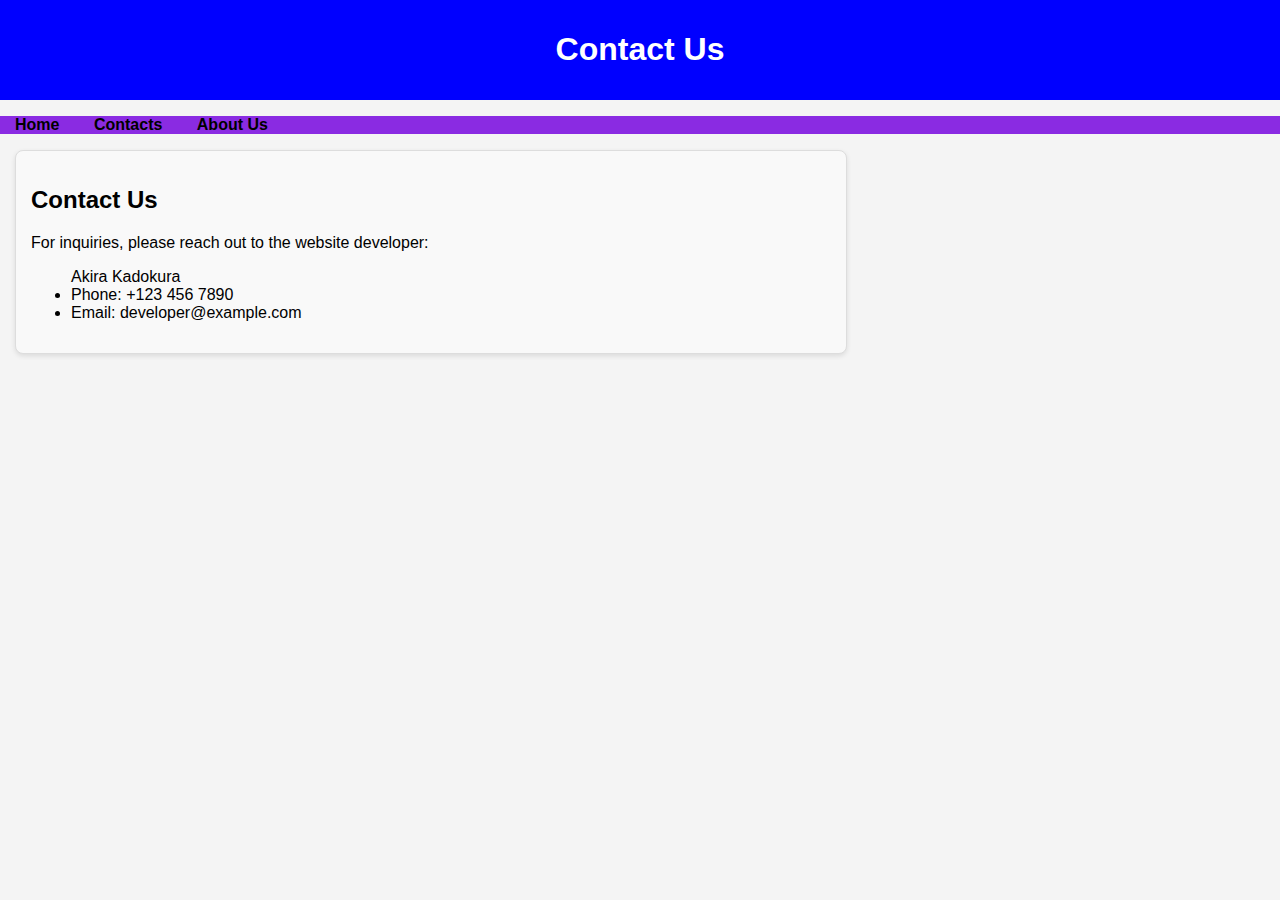
==== contacts.html @ 5a110f1d "Add all files and folders" ====
<!DOCTYPE html>
<html lang="en">
<head>
    <meta charset="UTF-8">
    <meta name="viewport" content="width=device-width, initial-scale=1.0">
    <title>Contact Us - Soccer Infographic & Improvement</title>
    <link rel="stylesheet" href="CSS/contacts.css">
</head>
<body>

<header>
    <h1>Contact Us</h1>
</header>

<nav>
    <ul>
        <li><a href="index.html">Home</a></li>
        <li><a href="contacts.html">Contacts</a></li>
        <li><a href="#about">About Us</a></li>
    </ul>
</nav>

<main>
    <section id="contact-info">
        <h2>Contact Us</h2>
        <p>For inquiries, please reach out to the website developer:</p>
        <ul>
            Akira Kadokura
            <li>Phone: +123 456 7890</li>
            <li>Email: developer@example.com</li>
        </ul>
    </section>
</main>

</body>
</html>
---- CSS/contacts.css ----
body {
    font-family: Helvetica, 'Times New Roman', Times, serif;
    margin: 0;
    padding: 0;
    background-color: #f4f4f4;
}

header {
    background-color:blue;
    color: white;
    padding: 10px 0;
    text-align: center;
}

nav {
    margin: 0;
    background-color: blueviolet;

}

nav ul {
    list-style-type: none;
    padding: 0;
}

nav ul li {
    display: inline;
    margin: 0 15px;
}

nav ul li a {
    text-decoration: none;
    color: black;
    font-weight: bold;
}

nav ul li a:hover {
    text-decoration: underline;
}

section {
    background-color: #f9f9f9;
    border: 1px solid #ddd;
    border-radius: 8px;
    margin: 15px;
    padding: 15px;
    width: 80%;
    max-width: 800px;
    box-shadow: 0 2px 5px rgba(0, 0, 0, 0.1);
}
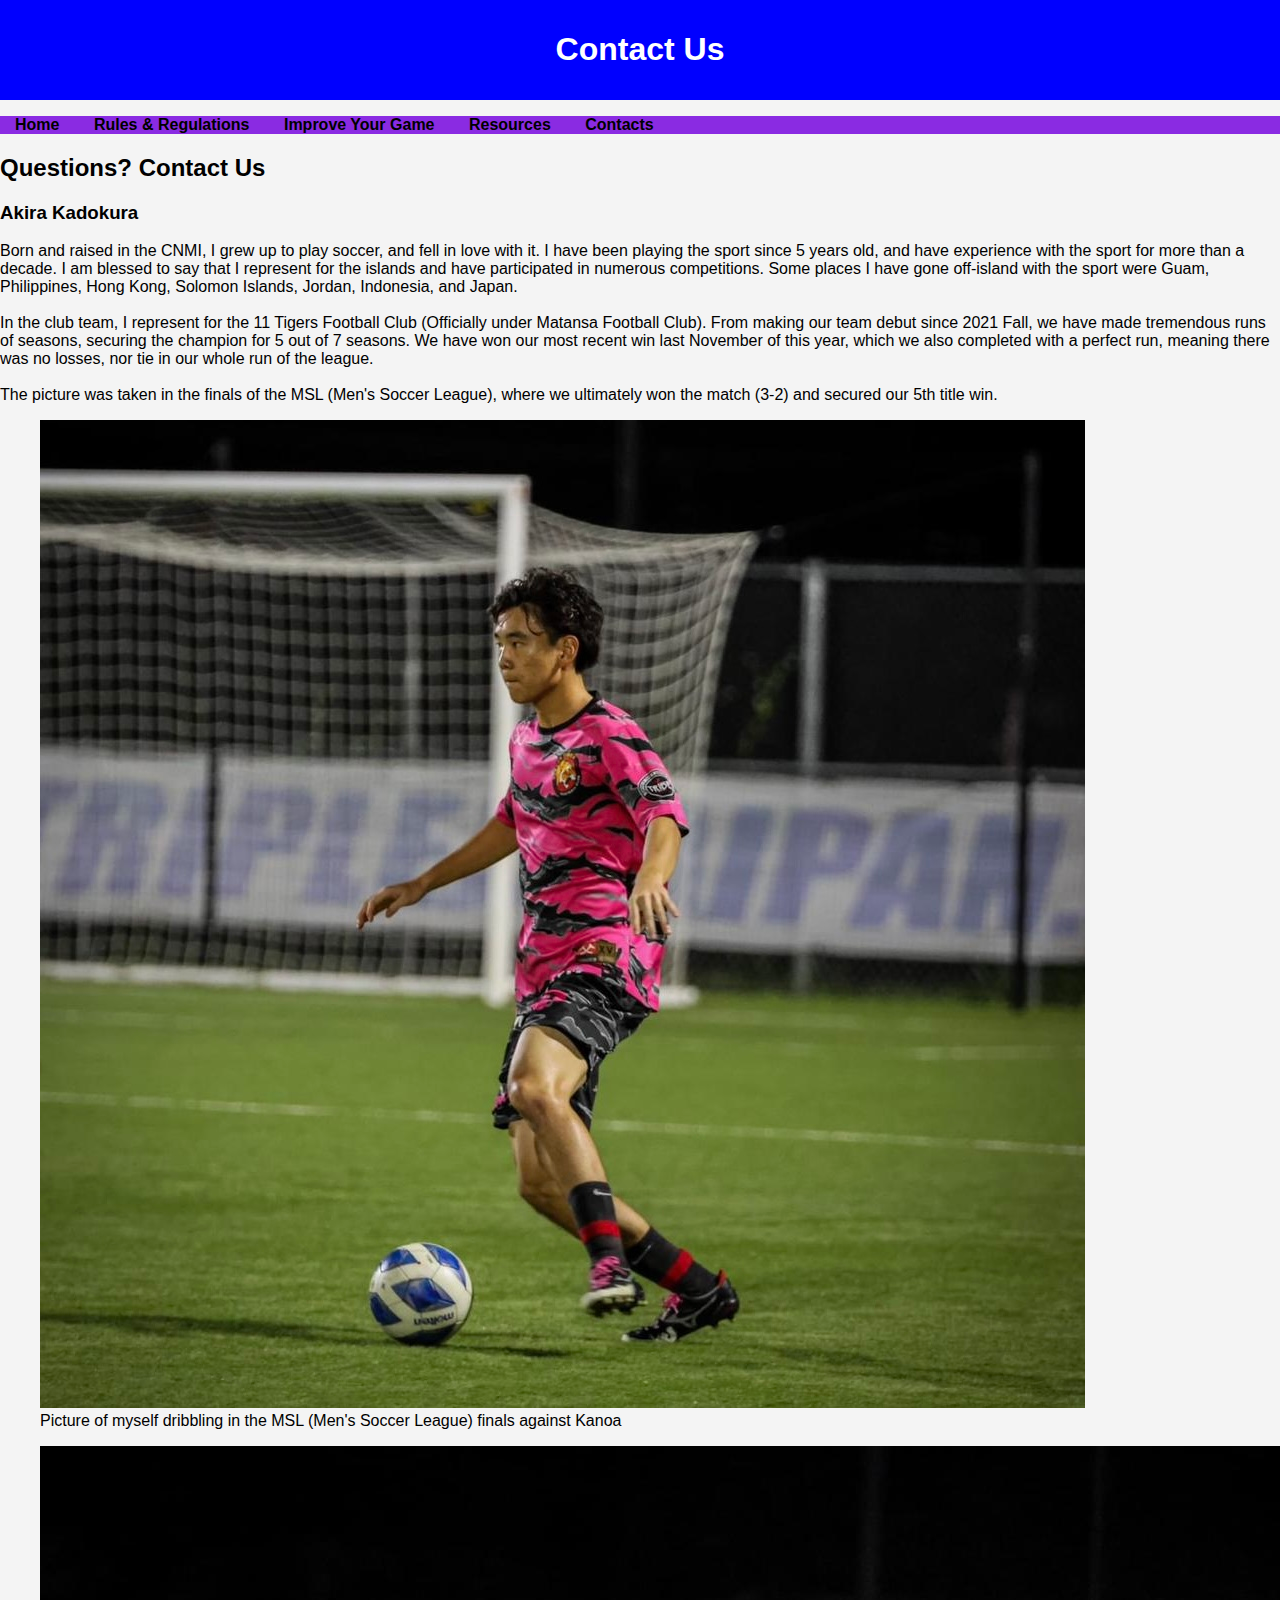
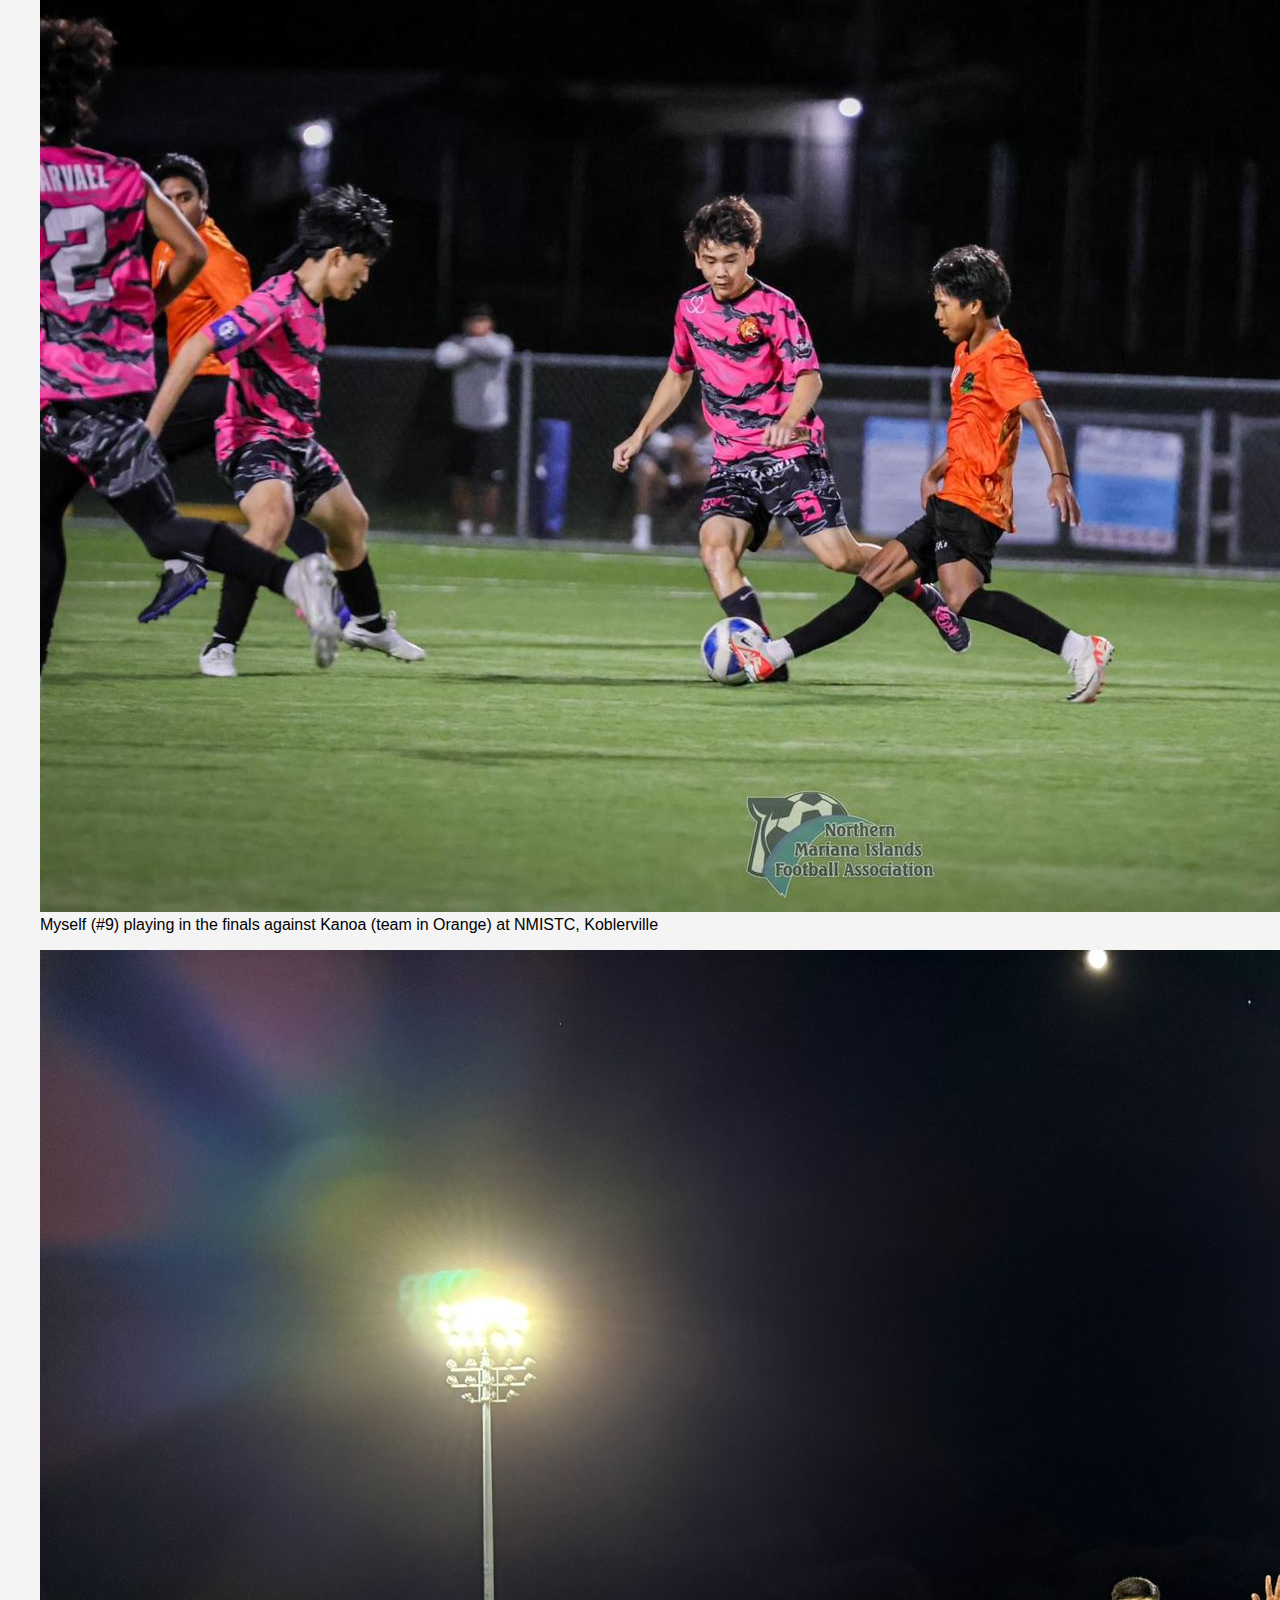
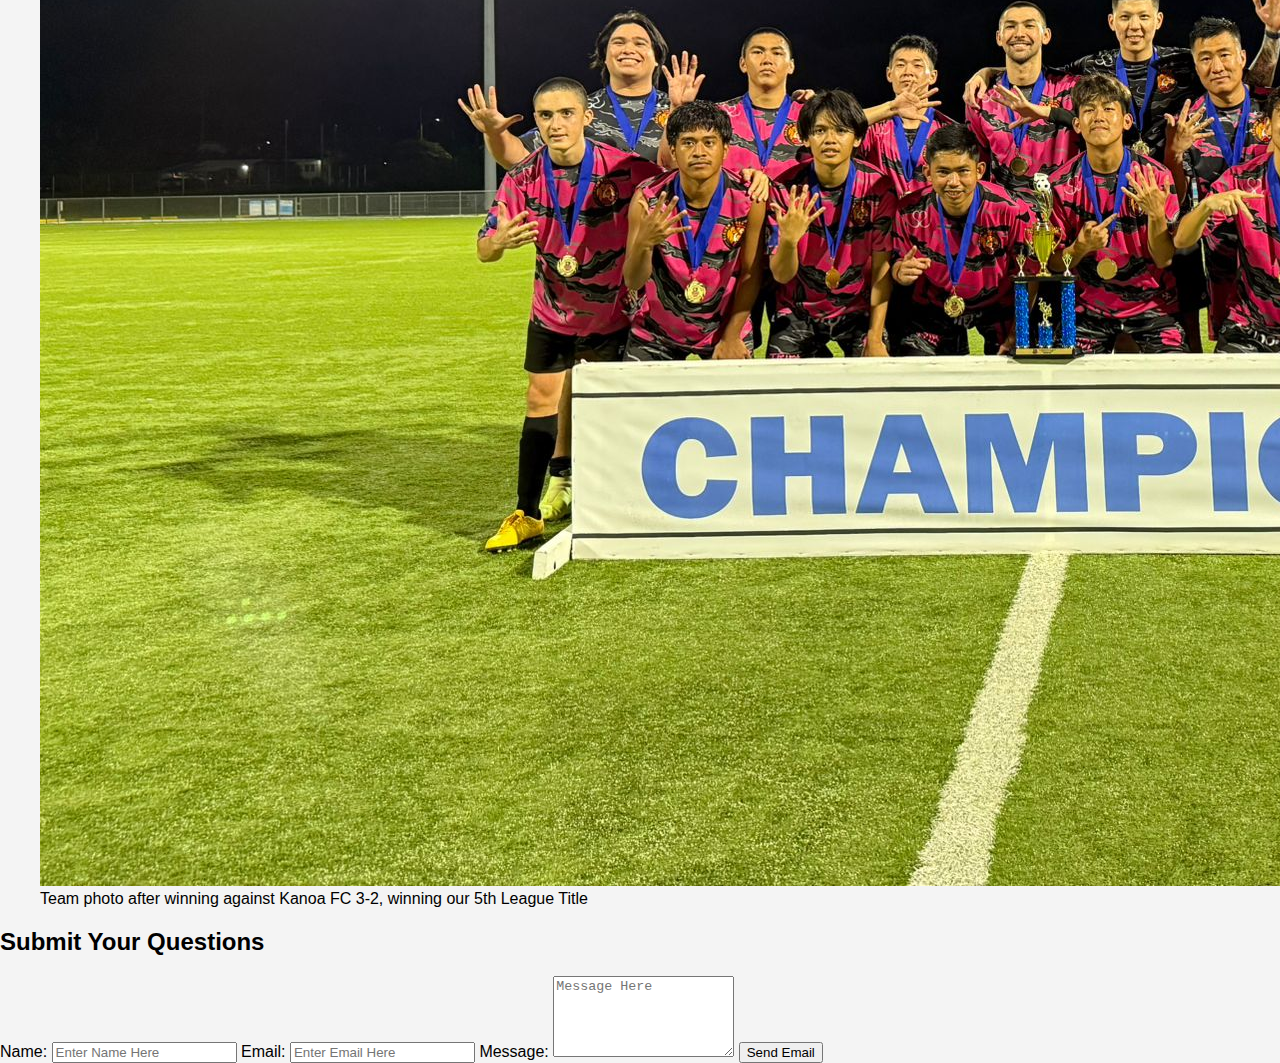
==== commit 06753436: "Add HTML files" ====
--- a/contacts.html
+++ b/contacts.html
@@ -1,13 +1,15 @@
 <!DOCTYPE html>
 <html lang="en">
+
 <head>
     <meta charset="UTF-8">
     <meta name="viewport" content="width=device-width, initial-scale=1.0">
     <title>Contact Us - Soccer Infographic & Improvement</title>
+    <link rel="stylesheet" href="CSS/styles.css">
     <link rel="stylesheet" href="CSS/contacts.css">
+    <link rel="stylesheet" href="CSS/contact-form.css">
 </head>
 <body>
-
 <header>
     <h1>Contact Us</h1>
 </header>
@@ -15,22 +17,67 @@
 <nav>
     <ul>
         <li><a href="index.html">Home</a></li>
+        <li><a href="rules.html">Rules & Regulations</a></li>
+        <li><a href="improve.html">Improve Your Game</a></li>
+        <li><a href="resources.html">Resources</a></li>
         <li><a href="contacts.html">Contacts</a></li>
-        <li><a href="#about">About Us</a></li>
     </ul>
 </nav>
 
-<main>
-    <section id="contact-info">
-        <h2>Contact Us</h2>
-        <p>For inquiries, please reach out to the website developer:</p>
-        <ul>
-            Akira Kadokura
-            <li>Phone: +123 456 7890</li>
-            <li>Email: developer@example.com</li>
-        </ul>
-    </section>
-</main>
+        <h2>Questions? Contact Us</h2>
+        
+        <div class="grid-container">
+            <div class="text-content">
+                <h3>Akira Kadokura</h3>
+                <p id="text">Born and raised in the CNMI, I grew up to play soccer, and fell in love with it.
+                    I have been playing the sport since 5 years old, and have experience with the sport for
+                    more than a decade. I am blessed to say that I represent for the islands and have participated in
+                    numerous competitions. Some places I have gone off-island with the sport were Guam, Philippines,
+                    Hong Kong, Solomon Islands,
+                    Jordan, Indonesia, and Japan. <br><br>
+                    In the club team, I represent for the 11 Tigers Football Club (Officially under Matansa Football
+                    Club).
+                    From making our team debut since 2021 Fall, we have made tremendous runs of seasons, securing the
+                    champion for
+                    5 out of 7 seasons. We have won our most recent win last November of this year, which we also
+                    completed with a
+                    perfect run, meaning there was no losses, nor tie in our whole run of the league. <br><br>
+                    The picture was taken in the finals of the MSL (Men's Soccer League), where we
+                    ultimately won the match (3-2) and secured our 5th title win.
+                </p>
+            </div>
+            <figure id="image-crop">
+                <img src="IMGs/11tiger-24fall-dribble.jpg"
+                    alt="Picture of myself participating in the MSL(Men's Soccer League) final against Kanoa FC"
+                    class="dribble-self">
+                    <figcaption>Picture of myself dribbling in the MSL (Men's Soccer League) finals against Kanoa </figcaption>
+            </figure>
+            <figure>
+                <img src="IMGs/11tiger-24fall-defense.jpeg"
+                    alt="Image of myself (#9) playing in the MSL (Men's Soccer League) at NMISTC, located at Koblerville. This game was the finals between Kanoa (in Orange) against 11 Tigers (Pink).">
+                <figcaption>Myself (#9) playing in the finals against Kanoa (team in Orange) at NMISTC, Koblerville
+                </figcaption>
+            </figure>
+            <figure>
+                <img src="IMGs/11tiger-24fall-champions.jpeg" alt="Our team photo winning our 5th Men's League Title">
+                <figcaption>Team photo after winning against Kanoa FC 3-2, winning our 5th League Title</figcaption>
+            </figure>
+        </div>
+
+        <h2>Submit Your Questions</h2>
+        <form action="https://formspree.io/f/xvgolwwr" method="POST">
+            <label for="name">Name:</label>
+            <input type="text" id="name" name="name" required placeholder="Enter Name Here">
+
+            <label for="email">Email:</label>
+            <input type="email" id="email" name="email" required placeholder="Enter Email Here">
+
+            <label for="message">Message:</label>
+            <textarea id="message" name="message" rows="5" required placeholder="Message Here"></textarea>
+
+            <button type="submit">Send Email</button>
+        </form>
 
 </body>
+
 </html>--- a/CSS/styles.css
+++ b/CSS/styles.css
@@ -0,0 +1,39 @@
+body {
+    font-family: Helvetica, 'Times New Roman', Times, serif;
+    margin: 0;
+    padding: 0;
+    background-color: #f4f4f4;
+}
+
+header {
+    background-color:blue;
+    color: white;
+    padding: 10px 0;
+    text-align: center;
+}
+
+nav {
+    margin: 0;
+    background-color: blueviolet;
+
+}
+
+nav ul {
+    list-style-type: none;
+    padding: 0;
+}
+
+nav ul li {
+    display: inline;
+    margin: 0 15px;
+}
+
+nav ul li a {
+    text-decoration: none;
+    color: black;
+    font-weight: bold;
+}
+
+nav ul li a:hover {
+    text-decoration: underline;
+}
